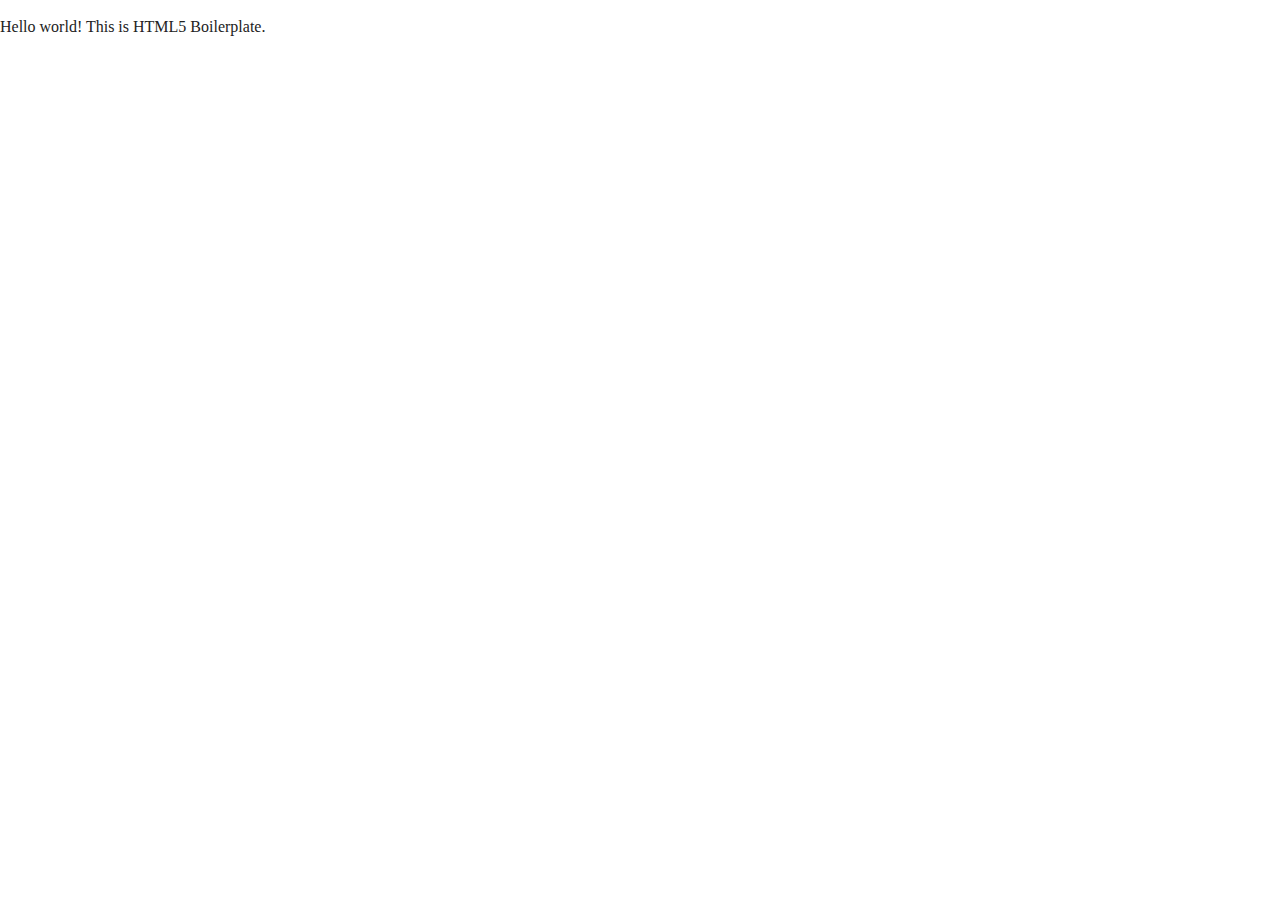
==== unplugged-retreat/about/index.html @ 6f0844ae "First commit" ====
<!doctype html>
<html class="no-js" lang="">

<head>
  <meta charset="utf-8">
  <title></title>
  <meta name="description" content="">
  <meta name="viewport" content="width=device-width, initial-scale=1">

  <meta property="og:title" content="">
  <meta property="og:type" content="">
  <meta property="og:url" content="">
  <meta property="og:image" content="">

  <link rel="manifest" href="site.webmanifest">
  <link rel="apple-touch-icon" href="icon.png">
  <!-- Place favicon.ico in the root directory -->

  <link rel="stylesheet" href="../css/normalize.css">
  <link rel="stylesheet" href="../css/main.css">

  <meta name="theme-color" content="#fafafa">
</head>

<body>

  <!-- Add your site or application content here -->
  <p>Hello world! This is HTML5 Boilerplate.</p>
  <script src="../js/vendor/modernizr-3.11.2.min.js"></script>
  <script src="../js/plugins.js"></script>
  <script src="../js/main.js"></script>

  <!-- Google Analytics: change UA-XXXXX-Y to be your site's ID. -->
  <script>
    window.ga = function () { ga.q.push(arguments) }; ga.q = []; ga.l = +new Date;
    ga('create', 'UA-XXXXX-Y', 'auto'); ga('set', 'anonymizeIp', true); ga('set', 'transport', 'beacon'); ga('send', 'pageview')
  </script>
  <script src="https://www.google-analytics.com/analytics.js" async></script>
</body>

</html>
---- unplugged-retreat/css/main.css ----
/*! HTML5 Boilerplate v8.0.0 | MIT License | https://html5boilerplate.com/ */

/* main.css 2.1.0 | MIT License | https://github.com/h5bp/main.css#readme */
/*
 * What follows is the result of much research on cross-browser styling.
 * Credit left inline and big thanks to Nicolas Gallagher, Jonathan Neal,
 * Kroc Camen, and the H5BP dev community and team.
 */

/* ==========================================================================
   Base styles: opinionated defaults
   ========================================================================== */

html {
  color: #222;
  font-size: 1em;
  line-height: 1.4;
}

/*
 * Remove text-shadow in selection highlight:
 * https://twitter.com/miketaylr/status/12228805301
 *
 * Vendor-prefixed and regular ::selection selectors cannot be combined:
 * https://stackoverflow.com/a/16982510/7133471
 *
 * Customize the background color to match your design.
 */

::-moz-selection {
  background: #b3d4fc;
  text-shadow: none;
}

::selection {
  background: #b3d4fc;
  text-shadow: none;
}

/*
 * A better looking default horizontal rule
 */

hr {
  display: block;
  height: 1px;
  border: 0;
  border-top: 1px solid #ccc;
  margin: 1em 0;
  padding: 0;
}

/*
 * Remove the gap between audio, canvas, iframes,
 * images, videos and the bottom of their containers:
 * https://github.com/h5bp/html5-boilerplate/issues/440
 */

audio,
canvas,
iframe,
img,
svg,
video {
  vertical-align: middle;
}

/*
 * Remove default fieldset styles.
 */

fieldset {
  border: 0;
  margin: 0;
  padding: 0;
}

/*
 * Allow only vertical resizing of textareas.
 */

textarea {
  resize: vertical;
}

/* ==========================================================================
   Author's custom styles
   ========================================================================== */

/* ==========================================================================
   Helper classes
   ========================================================================== */

/*
 * Hide visually and from screen readers
 */

.hidden,
[hidden] {
  display: none !important;
}

/*
 * Hide only visually, but have it available for screen readers:
 * https://snook.ca/archives/html_and_css/hiding-content-for-accessibility
 *
 * 1. For long content, line feeds are not interpreted as spaces and small width
 *    causes content to wrap 1 word per line:
 *    https://medium.com/@jessebeach/beware-smushed-off-screen-accessible-text-5952a4c2cbfe
 */

.sr-only {
  border: 0;
  clip: rect(0, 0, 0, 0);
  height: 1px;
  margin: -1px;
  overflow: hidden;
  padding: 0;
  position: absolute;
  white-space: nowrap;
  width: 1px;
  /* 1 */
}

/*
 * Extends the .sr-only class to allow the element
 * to be focusable when navigated to via the keyboard:
 * https://www.drupal.org/node/897638
 */

.sr-only.focusable:active,
.sr-only.focusable:focus {
  clip: auto;
  height: auto;
  margin: 0;
  overflow: visible;
  position: static;
  white-space: inherit;
  width: auto;
}

/*
 * Hide visually and from screen readers, but maintain layout
 */

.invisible {
  visibility: hidden;
}

/*
 * Clearfix: contain floats
 *
 * For modern browsers
 * 1. The space content is one way to avoid an Opera bug when the
 *    `contenteditable` attribute is included anywhere else in the document.
 *    Otherwise it causes space to appear at the top and bottom of elements
 *    that receive the `clearfix` class.
 * 2. The use of `table` rather than `block` is only necessary if using
 *    `:before` to contain the top-margins of child elements.
 */

.clearfix::before,
.clearfix::after {
  content: " ";
  display: table;
}

.clearfix::after {
  clear: both;
}

/* ==========================================================================
   EXAMPLE Media Queries for Responsive Design.
   These examples override the primary ('mobile first') styles.
   Modify as content requires.
   ========================================================================== */

@media only screen and (min-width: 35em) {
  /* Style adjustments for viewports that meet the condition */
}

@media print,
  (-webkit-min-device-pixel-ratio: 1.25),
  (min-resolution: 1.25dppx),
  (min-resolution: 120dpi) {
  /* Style adjustments for high resolution devices */
}

/* ==========================================================================
   Print styles.
   Inlined to avoid the additional HTTP request:
   https://www.phpied.com/delay-loading-your-print-css/
   ========================================================================== */

@media print {
  *,
  *::before,
  *::after {
    background: #fff !important;
    color: #000 !important;
    /* Black prints faster */
    box-shadow: none !important;
    text-shadow: none !important;
  }

  a,
  a:visited {
    text-decoration: underline;
  }

  a[href]::after {
    content: " (" attr(href) ")";
  }

  abbr[title]::after {
    content: " (" attr(title) ")";
  }

  /*
   * Don't show links that are fragment identifiers,
   * or use the `javascript:` pseudo protocol
   */
  a[href^="#"]::after,
  a[href^="javascript:"]::after {
    content: "";
  }

  pre {
    white-space: pre-wrap !important;
  }

  pre,
  blockquote {
    border: 1px solid #999;
    page-break-inside: avoid;
  }

  /*
   * Printing Tables:
   * https://web.archive.org/web/20180815150934/http://css-discuss.incutio.com/wiki/Printing_Tables
   */
  thead {
    display: table-header-group;
  }

  tr,
  img {
    page-break-inside: avoid;
  }

  p,
  h2,
  h3 {
    orphans: 3;
    widows: 3;
  }

  h2,
  h3 {
    page-break-after: avoid;
  }
}
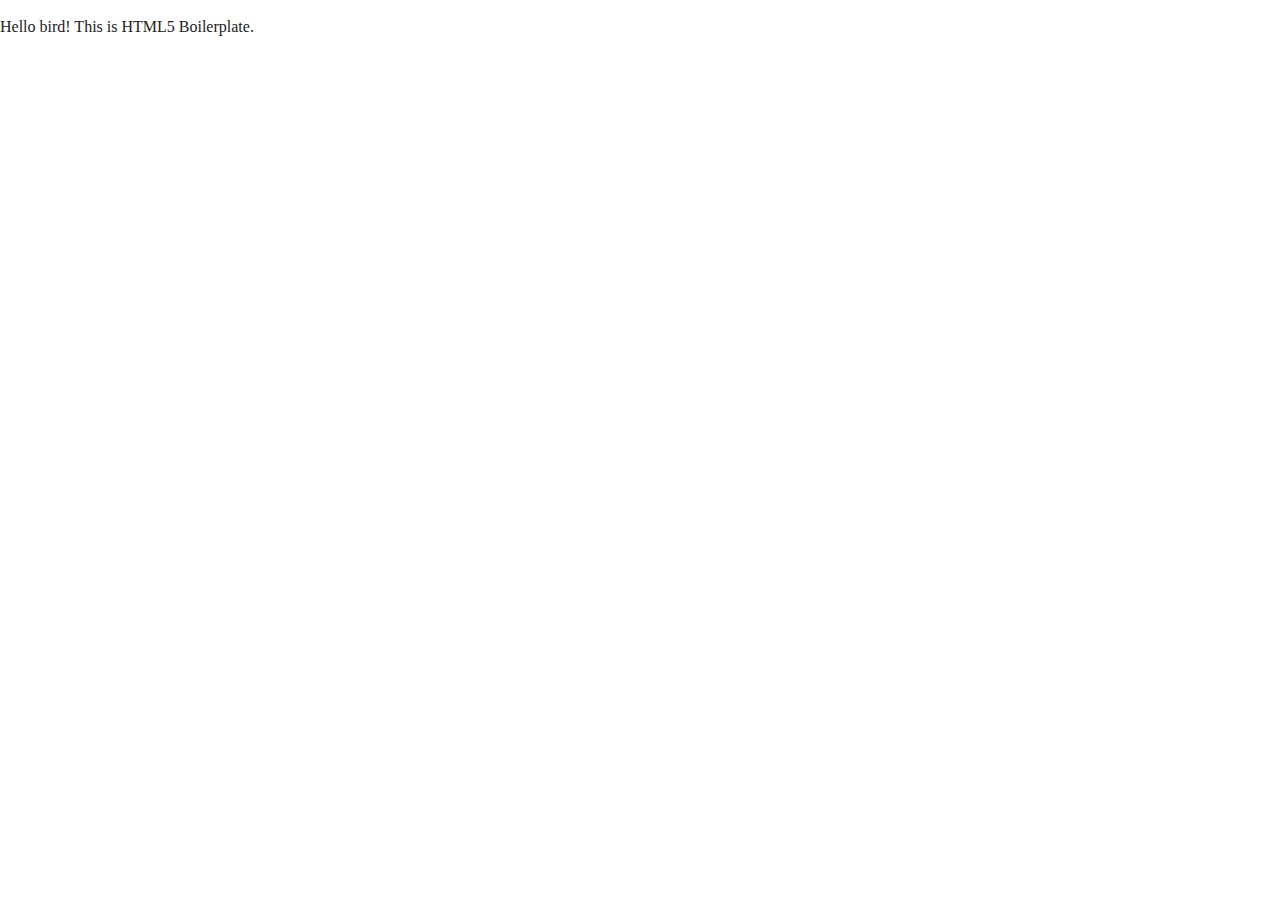
==== commit a6b50078: "Second commit" ====
--- a/unplugged-retreat/about/index.html
+++ b/unplugged-retreat/about/index.html
@@ -25,7 +25,7 @@
 <body>
 
   <!-- Add your site or application content here -->
-  <p>Hello world! This is HTML5 Boilerplate.</p>
+  <p>Hello bird! This is HTML5 Boilerplate.</p>
   <script src="../js/vendor/modernizr-3.11.2.min.js"></script>
   <script src="../js/plugins.js"></script>
   <script src="../js/main.js"></script>
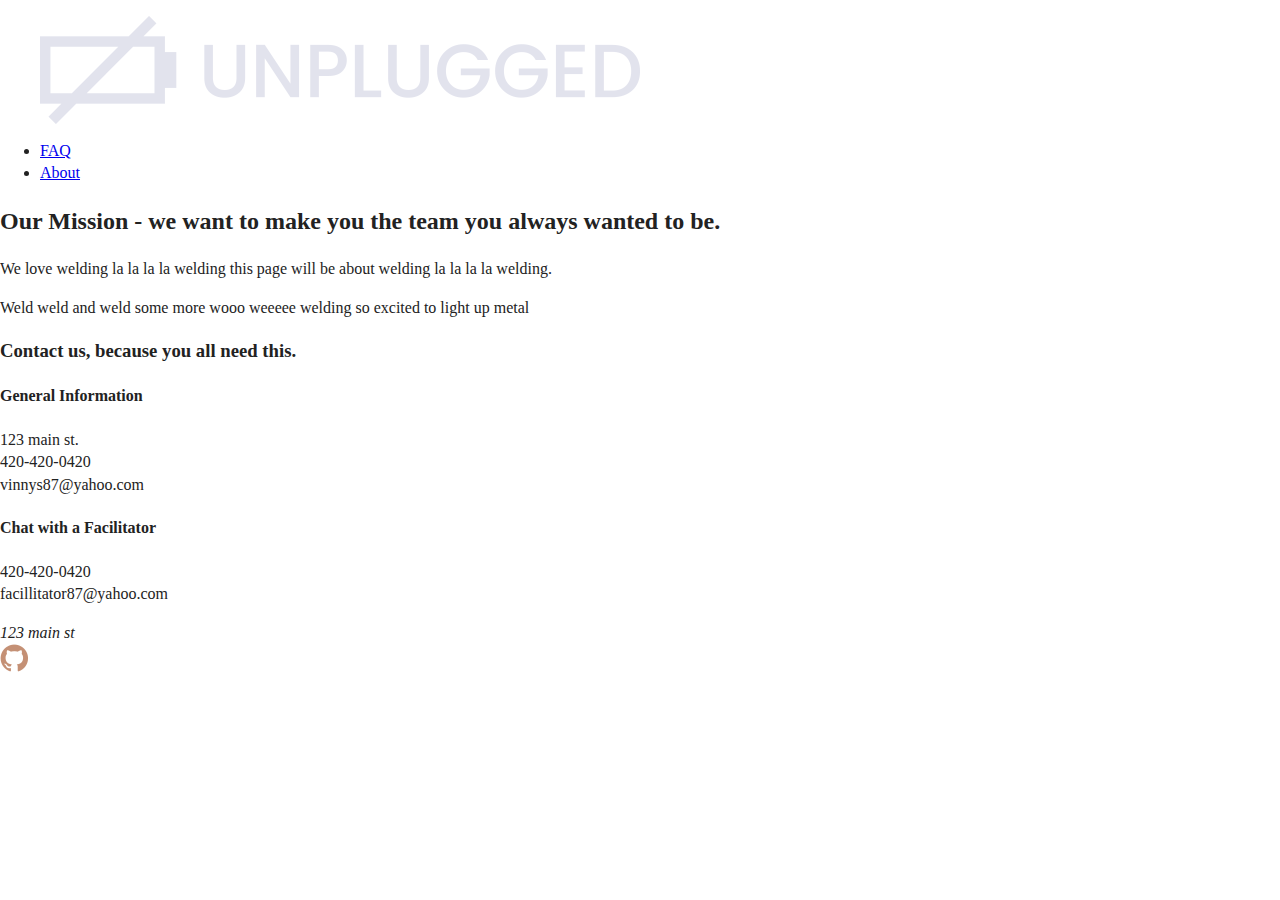
==== commit 89eb3459: "Added about section" ====
--- a/unplugged-retreat/about/index.html
+++ b/unplugged-retreat/about/index.html
@@ -24,8 +24,80 @@
 
 <body>
 
+  <header>
+     <div class="content-wrapper">
+       <figure>
+        <a href="#"><img src="../img/unpluggedlogo.png" alt="unplugged logo"></a>
+      </figure>
+       <div class="header-divider">
+       </div>
+        <nav>
+             <ul>
+                 <li><a href="../faq/index.html" target="_blank">FAQ</a></li>
+                 <li><a href="../about/index.html" target="_blank">About</a></li>
+             </ul>
+        </nav>
+    </div>
+  </header>
+
+<main>
+  <section class="mission">
+    <div class="content-wrapper">
+        <div class="mission-content">
+          <h2> Our Mission - we want to make you the
+          team you always wanted to be.</h2>
+          <p>We love welding la la la la welding this page will be
+          about welding la la la la welding.</p>
+          <p>Weld weld and weld some more wooo
+          weeeee welding so excited to light up metal</p>
+        </div>
+      <div class="map">
+        <figure>
+        </figure>
+      </div>
+
+    </div> <!-- mission content wrapper ends -->
+  </section> <!-- contact-info -->
+
+  
+<div class="contact-info">
+    
+    <div class="content-wrapper">
+      <h3>Contact us, because you all need this.</h3>
+        <div>
+          <h4>General Information</h4>
+          <p>123 main st.<br>420-420-0420<br>vinnys87@yahoo.com</p>
+        </div>
+        <div>
+          <h4>Chat with a Facilitator</h4>
+          <p>420-420-0420<br>facillitator87@yahoo.com</p>
+      </div>
+    </div>
+</div>
+</main>
+
+<footer>
+  <div class="content-wrapper">
+     <div class="footer-content">
+        <div class="contact">
+          <address>
+            123 main st
+          </address>
+        </div>
+             <div class="social">
+                <div class="social-icons">
+                  <a href="http://github.com/joseph-t87" target="_blank"><img src="../img/github.png" alt="Github icon"></a>
+                <!-- other social links here --> 
+                </div>
+             </div>
+      </div> <!-- footer content ends --> 
+   </div> <!--footer content-wrapper ends-->
+    
+       <div class="copyright"> 
+       </div> 
+</footer>
+
   <!-- Add your site or application content here -->
-  <p>Hello bird! This is HTML5 Boilerplate.</p>
   <script src="../js/vendor/modernizr-3.11.2.min.js"></script>
   <script src="../js/plugins.js"></script>
   <script src="../js/main.js"></script>
@@ -39,3 +111,5 @@
 </body>
 
 </html>
+
+                       
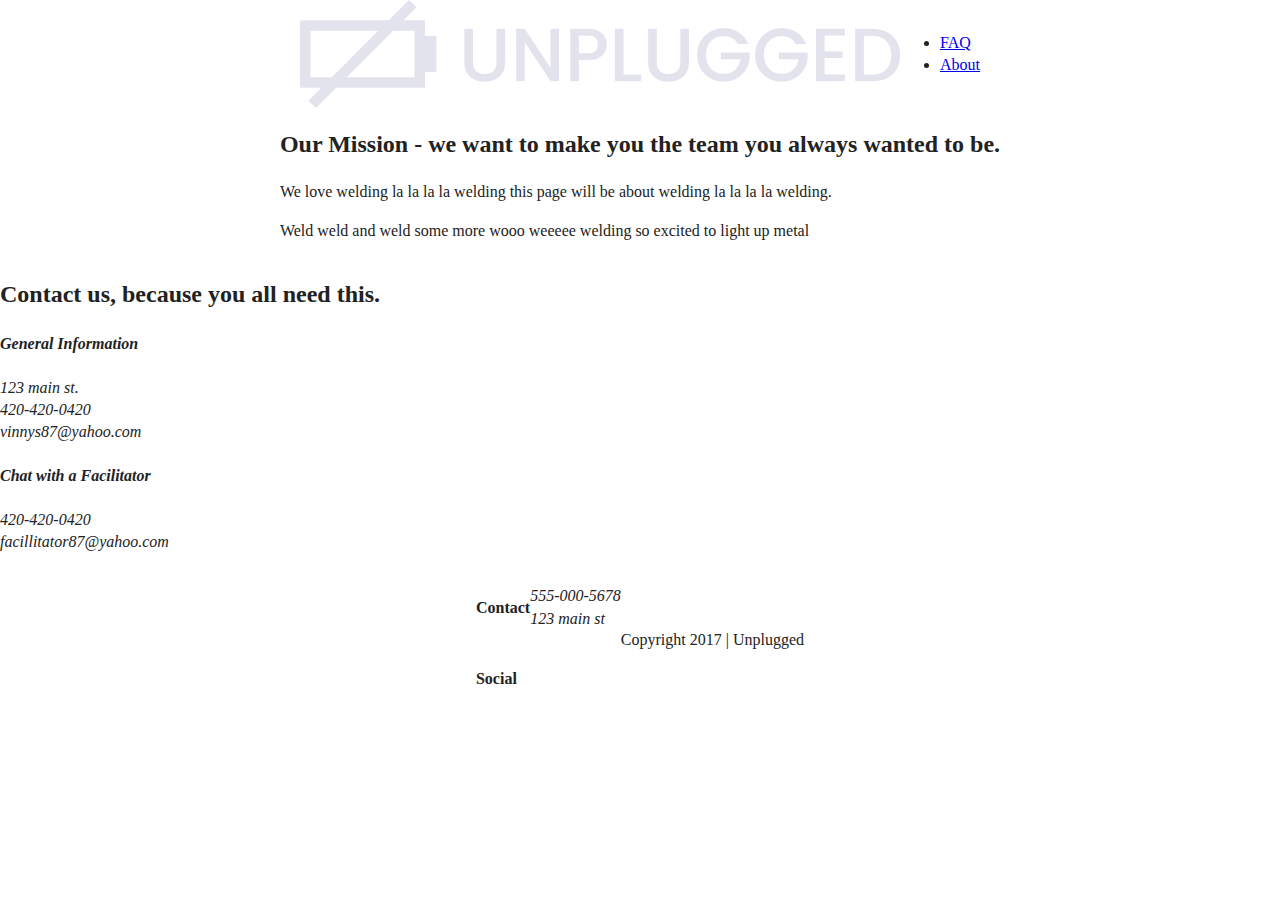
==== commit e0b3508a: "Started css" ====
--- a/unplugged-retreat/about/index.html
+++ b/unplugged-retreat/about/index.html
@@ -25,76 +25,75 @@
 <body>
 
   <header>
-     <div class="content-wrapper">
-       <figure>
-        <a href="#"><img src="../img/unpluggedlogo.png" alt="unplugged logo"></a>
-      </figure>
-       <div class="header-divider">
-       </div>
-        <nav>
-             <ul>
-                 <li><a href="../faq/index.html" target="_blank">FAQ</a></li>
-                 <li><a href="../about/index.html" target="_blank">About</a></li>
-             </ul>
-        </nav>
+   <div class="content-wrapper">
+     <a href="#"><img src="../img/unpluggedlogo.png" alt="unplugged logo"></a>
+     <div class="header-divider"></div>
+      <nav>
+       <ul>
+        <li><a href="../faq/index.html" target="_blank">FAQ</a></li>
+        <li><a href="../about/index.html" target="_blank">About</a></li>
+       </ul>
+      </nav>
     </div>
   </header>
 
 <main>
   <section class="mission">
     <div class="content-wrapper">
-        <div class="mission-content">
-          <h2> Our Mission - we want to make you the
+      <h2> Our Mission - we want to make you the
           team you always wanted to be.</h2>
-          <p>We love welding la la la la welding this page will be
+      <div class="mission-content">
+        <p>We love welding la la la la welding this page will be
           about welding la la la la welding.</p>
           <p>Weld weld and weld some more wooo
           weeeee welding so excited to light up metal</p>
-        </div>
-      <div class="map">
-        <figure>
-        </figure>
       </div>
-
-    </div> <!-- mission content wrapper ends -->
+     </div> <!-- mission content wrapper ends -->
   </section> <!-- contact-info -->
 
-  
-<div class="contact-info">
-    
+  <section class="map">
+     <figure>
+     </figure>
+  </section>
+
+  <section class="contact-info">
     <div class="content-wrapper">
-      <h3>Contact us, because you all need this.</h3>
-        <div>
-          <h4>General Information</h4>
-          <p>123 main st.<br>420-420-0420<br>vinnys87@yahoo.com</p>
-        </div>
-        <div>
-          <h4>Chat with a Facilitator</h4>
-          <p>420-420-0420<br>facillitator87@yahoo.com</p>
-      </div>
-    </div>
-</div>
+      <h2>Contact us, because you all need this.</h2>
+       <address class="contact-content">
+         <div>
+           <h4>General Information</h4>
+           <p>123 main st.<br>420-420-0420<br>vinnys87@yahoo.com</p>
+         </div>
+         <div>
+           <h4>Chat with a Facilitator</h4>
+           <p>420-420-0420<br>facillitator87@yahoo.com</p>
+         </div>
+        </address>
+     </div>
+  </section>
 </main>
 
 <footer>
   <div class="content-wrapper">
      <div class="footer-content">
         <div class="contact">
+          <h4>Contact</h4>
           <address>
-            123 main st
+            <p>555-000-5678<br>
+            123 main st</p>
           </address>
         </div>
-             <div class="social">
-                <div class="social-icons">
-                  <a href="http://github.com/joseph-t87" target="_blank"><img src="../img/github.png" alt="Github icon"></a>
-                <!-- other social links here --> 
-                </div>
-             </div>
-      </div> <!-- footer content ends --> 
-   </div> <!--footer content-wrapper ends-->
-    
-       <div class="copyright"> 
-       </div> 
+        <div class="social">
+          <h4>Social</h4>
+          <div class="social-icons">
+            <p><a href="https://www.facebook.com/" target="_blank"></a></p>
+          </div>
+        </div>
+     </div> <!-- footer content ends --> 
+  </div> <!--footer content-wrapper ends-->
+  <div class="copyright">
+    <p>Copyright 2017 | Unplugged</p>
+  </div> 
 </footer>
 
   <!-- Add your site or application content here -->
--- a/unplugged-retreat/css/main.css
+++ b/unplugged-retreat/css/main.css
@@ -86,6 +86,139 @@
 /* ==========================================================================
    Author's custom styles
    ========================================================================== */
+
+
+
+    /* -------------------- Base Header - Footer Styles -------------------- */
+
+header,
+footer {
+    display: flex;
+    justify-content: center;
+    align-items: center;
+    flex-flow: row wrap;
+}
+
+
+ /* Header styles*/
+
+ header {
+
+ }
+
+ header .content-wrapper {
+    display: flex;
+    justify-content: center;
+    align-items: center;
+    flex-flow: row wrap;
+ }
+
+ header .header-divider {
+
+ }
+
+ header nav {
+    display: flex;
+    justify-content: space-around;
+    align-items: center;
+    flex-flow: row wrap;
+
+ }
+
+ /* -------------------- Mobile Styles - Homepage -------------------- */
+
+ .hero-area {
+    display: flex;
+    justify-content: center;
+    align-items: center;
+    flex-flow: row wrap;
+ }
+
+ aside {
+    display: flex;
+    justify-content: center;
+    align-items: center;
+    flex-flow: row wrap;
+ }
+
+ .features {
+    display: flex;
+    justify-content: center;
+    align-items: center;
+    flex-flow: row wrap;
+ }
+
+ .feature-items {
+    display: flex;
+    justify-content: center;
+    align-items: center;
+    flex-flow: row wrap;
+ }
+
+ .fontawesome-icon {
+
+ }
+
+ .features-item-description {
+
+ }
+
+ .reviews {
+    display: flex;
+    justify-content: center;
+    align-items: center;
+    flex-flow: row wrap;
+ }
+
+ .mission {
+    display: flex;
+    justify-content: center;
+    align-items: center;
+    flex-flow: row wrap;
+ }
+
+ .mission-content {
+
+ }
+
+ .contact {
+     display: flex;
+    justify-content: center;
+    align-items: center;
+    flex-flow: row wrap;
+ }
+
+ .faq {
+     display: flex;
+    justify-content: center;
+    align-items: center;
+    flex-flow: row wrap;
+ }
+
+.faq .content-wrapper {
+    display: flex;
+    justify-content: center;
+    align-items: center;
+    flex-flow: row wrap;
+}
+
+
+
+ /* Footer */
+
+ footer {
+
+ }
+
+ footer .content-wrapper {
+
+ }
+
+
+
+
+
+
 
 /* ==========================================================================
    Helper classes
